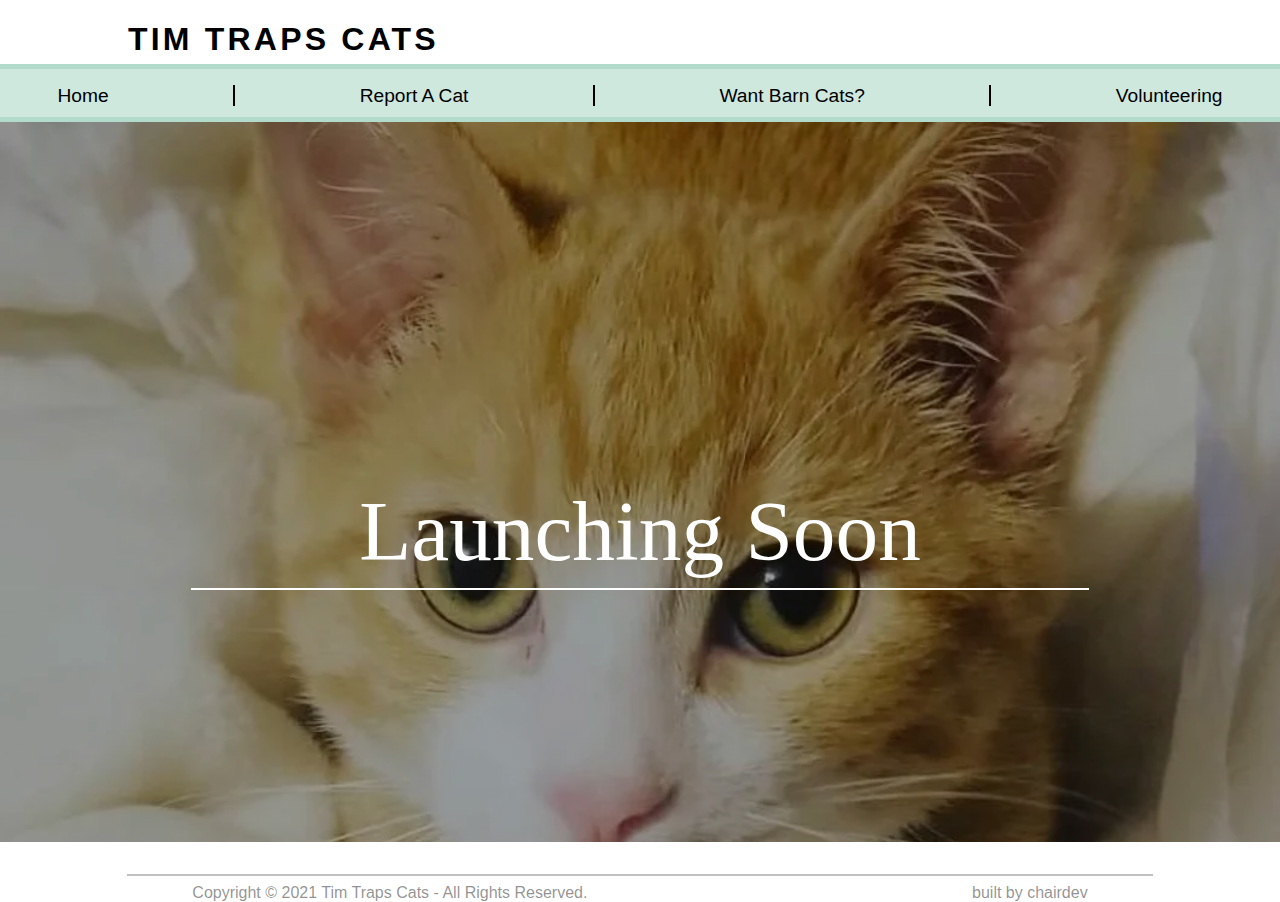
==== index.html @ 208aad23 "upd" ====
<!DOCTYPE html>
<html>
    <head>
        <meta name="description" content="tim traps cats: cat rescue for springfield mo">
        <meta name="keywords" content="springfield, trapping, stray, cats, cat, rescue, people, service, volunteer, tim, traps, tinytim">
        <meta name="author" content="chairdev">
        <meta name="viewport" content="width=device-width, initial-scale=1.0">
        <link rel="preconnect" href="https://fonts.gstatic.com">
        <link href="https://fonts.googleapis.com/css2?family=Montserrat" rel="stylesheet">
        <link href="/css/styles.css" rel="stylesheet">
        <!-- <link href="https://fonts.googleapis.com/css2?family=Montserrat:ital,wght@0,100;0,200;0,300;0,400;0,500;0,600;0,700;0,800;0,900;1,100;1,200;1,300;1,400;1,500;1,600;1,700;1,800;1,900&display=swap" rel="stylesheet">  -->
        <style>
        </style>
    </head>
    <body style="width: 100%; border: 0px; margin: 0px; ">
        <header>
            <h1><a id="titleHomeLink" href="/index.html">TIM TRAPS CATS</a></h2>
            <div>
                <ul id="headernav">
                    <li>
                        <a href="/index">Home</a>
                    </li>
                    <li class="headerulverticallines"></li>
                    <li>
                        <a href="/reportacat">Report A Cat</a>
                    </li>
                    <li class="headerulverticallines"></li>
                    <li>
                        <a href="/wantbarncats">Want Barn Cats?</a>
                    </li>
                    <li class="headerulverticallines"></li>
                    <li>
                        <a href="/volunteerform">Volunteering</a>
                    </li>
                </ul>
            </div>
        </header>
        <div id="body" style="width: 100%; border: 0px; margin: 0px; display: flex;">
            <div id="comingSoonCatImg" style="background-image: linear-gradient(rgba(0, 0, 0, 0.37) 0%, rgba(0, 0, 0, 0.37) 100%), url(./media/img/homepagecat.webp); background-repeat: no-repeat; background-position: center; background-size: cover; width: 100%; height: 0px; padding: 40vh 0 40vh 0; margin: 0px;
            " >
            <div id="catimgtext" style="">
                Launching Soon
            </div>
                <hr style="width: 70vw; color: white; border: 1px solid white">
            </div>
        </div>
        <div id="footer" style="margin-top: 2em; color: #3338;">
            <hr style="width: 80vw; border: 1px solid #8888;">
            <div style="display: flex; justify-content: space-around;">
                <div style="font-family: sans-serif;">Copyright © 2021 Tim Traps Cats - All Rights Reserved.</div>
                <div style="font-family: sans-serif;">built by chairdev</div>
            </div>
        </div>
    </body>
</html>
---- css/styles.css ----
body{
    width: 100%;
    border: 0px;
    margin: 0px;

}

header{
    width: 100vw;
    margin: auto;
    display: flex;
    flex-direction: column;
    justify-content: space-between;
}

header > h1{
    font-family: 'Monsterrat', sans-serif;
    letter-spacing: .25vw;
    white-space: nowrap;
    max-width: 80vw;
    margin-left: 10vw;
}
header a{
    text-decoration: none;
    color: black;
}

#headernav{
    display: flex;
    flex-direction: row;
    height: 0px;
    padding: 1em 0 2em 0;
    list-style: none;
    justify-content: space-around;
    /* max-width: 60%; */
    min-width: 22%;
    width: 100%;
    margin: auto;
    margin-top: -1em;
    font-family: sans-serif;
    color: black;
    background-color: #b2dbcba0;
    border: solid #b2dbcb;
    border-top-width: thick;
    border-bottom-width: thick;
    border-left-width: 0px;
    border-right-width: 0px;
    
}
header > div > ul li{
    font-size: larger;
    white-space: nowrap;
}

header > div > ul li a{
    font-size: 1em;
    transition: font-size .25s;
}

header > div > ul li a:hover{
    font-size: 1.1em;
}

.headerulverticallines{
    border: 1px solid black;
    height: 1em;
    width: 0px;
    margin: 0 .5em 0 .5em;
}

#body{
    width: 100%;
    border: 0px;
    margin: 0px;
    display: flex;
}

#bodyHeadCatImg{
    background-image: linear-gradient(rgba(0, 0, 0, 0.37) 0%, rgba(0, 0, 0, 0.37) 100%), url(./media/img/homepagecat.webp);
    background-repeat: no-repeat;
    background-position: center;
    background-size: cover;
    width: 100%;
    height: 0px;
    padding: 40vh 0 40vh 0;
    margin: 0px;
}

hr.thickWhiteUnderline{
    width: 70vw;
    color: white;
    border: 1px solid white;
}

#titleHomeLink:hover{
    color: black;
}
#titleHomeLink{
    color: black;
}
#titleHomeLink:visited{
    color: black;
}

/*Home page css*/
#catimgtext{
    text-align: center;
    font-size: 64pt;
    color: white;
}

@media screen and (max-width: 1050px) {
    header{
        flex-direction: column;
        width: 100vw;
    }
    #headernav{
        margin-top: 0vh;
        padding: 1em 0 2em 0;
        margin: auto;
        margin-top: -1em;
        max-width: unset;
        width: 100vw;
        justify-content: space-around;
        /* flex-direction: column; */
    }
    header > div > ul li{
        text-align: center;
        width: 8em;
        margin: 0;
        padding: 0;
    }

}
@media screen and (max-width: 600px) {
    .headerulverticallines{
        border: 0px solid #0000;
        visibility: hidden;
    }
    #headernav{
        margin: 0;
        margin-top: 0em;
        margin-bottom: 0em;
        padding: 3em 0 3em 0;
        height: 4em;
        width: 100%;
        flex-direction: column;
        justify-content: space-around;
    }
    #headernav li{
        padding: .1em 0 .1em 0;
        border-bottom: 2px solid black;
        width: 80vw;
        margin: auto;
    }
    header{
        justify-content: center;
        margin: auto;
        width: 100%;
    }
    #catimgtext{
        font-size: 32pt;
    }
}
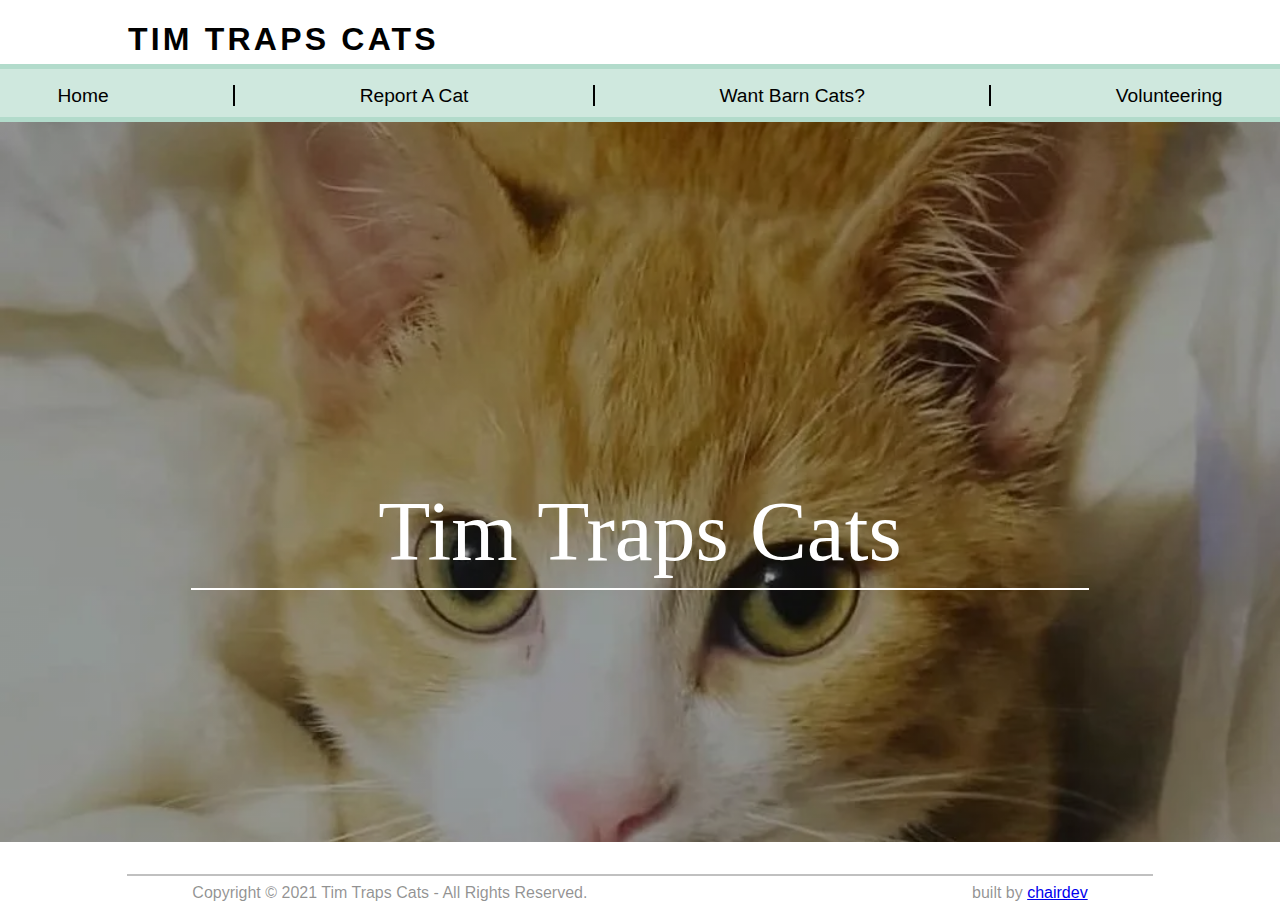
==== commit 675ef872: "finalization of initial forms" ====
--- a/index.html
+++ b/index.html
@@ -39,7 +39,7 @@
             <div id="comingSoonCatImg" style="background-image: linear-gradient(rgba(0, 0, 0, 0.37) 0%, rgba(0, 0, 0, 0.37) 100%), url(./media/img/homepagecat.webp); background-repeat: no-repeat; background-position: center; background-size: cover; width: 100%; height: 0px; padding: 40vh 0 40vh 0; margin: 0px;
             " >
             <div id="catimgtext" style="">
-                Launching Soon
+                Tim Traps Cats
             </div>
                 <hr style="width: 70vw; color: white; border: 1px solid white">
             </div>
@@ -48,7 +48,7 @@
             <hr style="width: 80vw; border: 1px solid #8888;">
             <div style="display: flex; justify-content: space-around;">
                 <div style="font-family: sans-serif;">Copyright © 2021 Tim Traps Cats - All Rights Reserved.</div>
-                <div style="font-family: sans-serif;">built by chairdev</div>
+                <div style="font-family: sans-serif;">built by <a href="zodywoolsey.github.io">chairdev</a></div>
             </div>
         </div>
     </body>
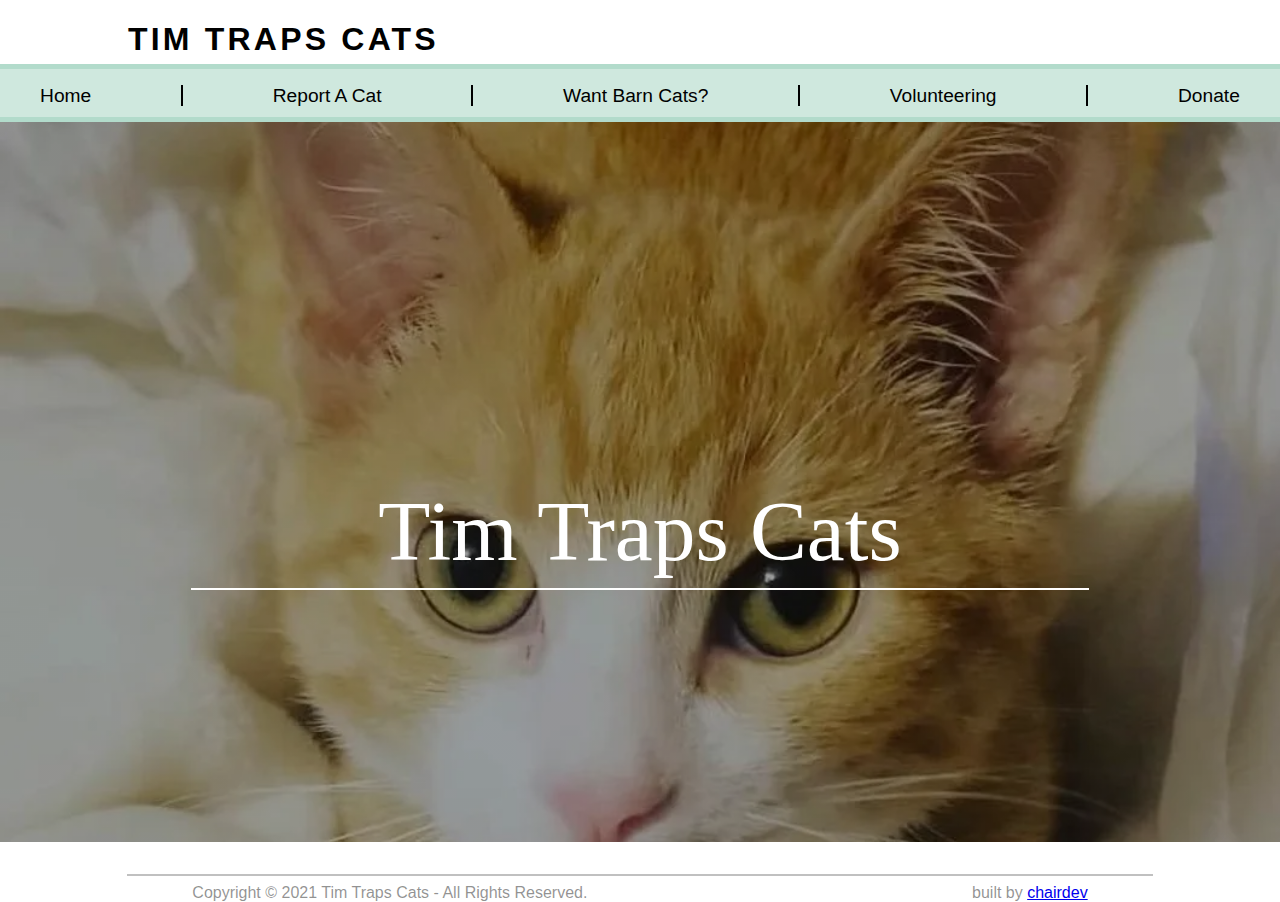
==== commit f0c5d68f: "upd" ====
--- a/index.html
+++ b/index.html
@@ -9,6 +9,7 @@
         <link href="https://fonts.googleapis.com/css2?family=Montserrat" rel="stylesheet">
         <link href="/css/styles.css" rel="stylesheet">
         <!-- <link href="https://fonts.googleapis.com/css2?family=Montserrat:ital,wght@0,100;0,200;0,300;0,400;0,500;0,600;0,700;0,800;0,900;1,100;1,200;1,300;1,400;1,500;1,600;1,700;1,800;1,900&display=swap" rel="stylesheet">  -->
+        <title>TimTrapsCats</title>
         <style>
         </style>
     </head>
@@ -32,13 +33,17 @@
                     <li>
                         <a href="/volunteerform">Volunteering</a>
                     </li>
+                    <li class="headerulverticallines"></li>
+                    <li>
+                        <a href="/donate">Donate</a>
+                    </li>
                 </ul>
             </div>
         </header>
         <div id="body" style="width: 100%; border: 0px; margin: 0px; display: flex;">
             <div id="comingSoonCatImg" style="background-image: linear-gradient(rgba(0, 0, 0, 0.37) 0%, rgba(0, 0, 0, 0.37) 100%), url(./media/img/homepagecat.webp); background-repeat: no-repeat; background-position: center; background-size: cover; width: 100%; height: 0px; padding: 40vh 0 40vh 0; margin: 0px;
             " >
-            <div id="catimgtext" style="">
+            <div id="catimgtext" >
                 Tim Traps Cats
             </div>
                 <hr style="width: 70vw; color: white; border: 1px solid white">
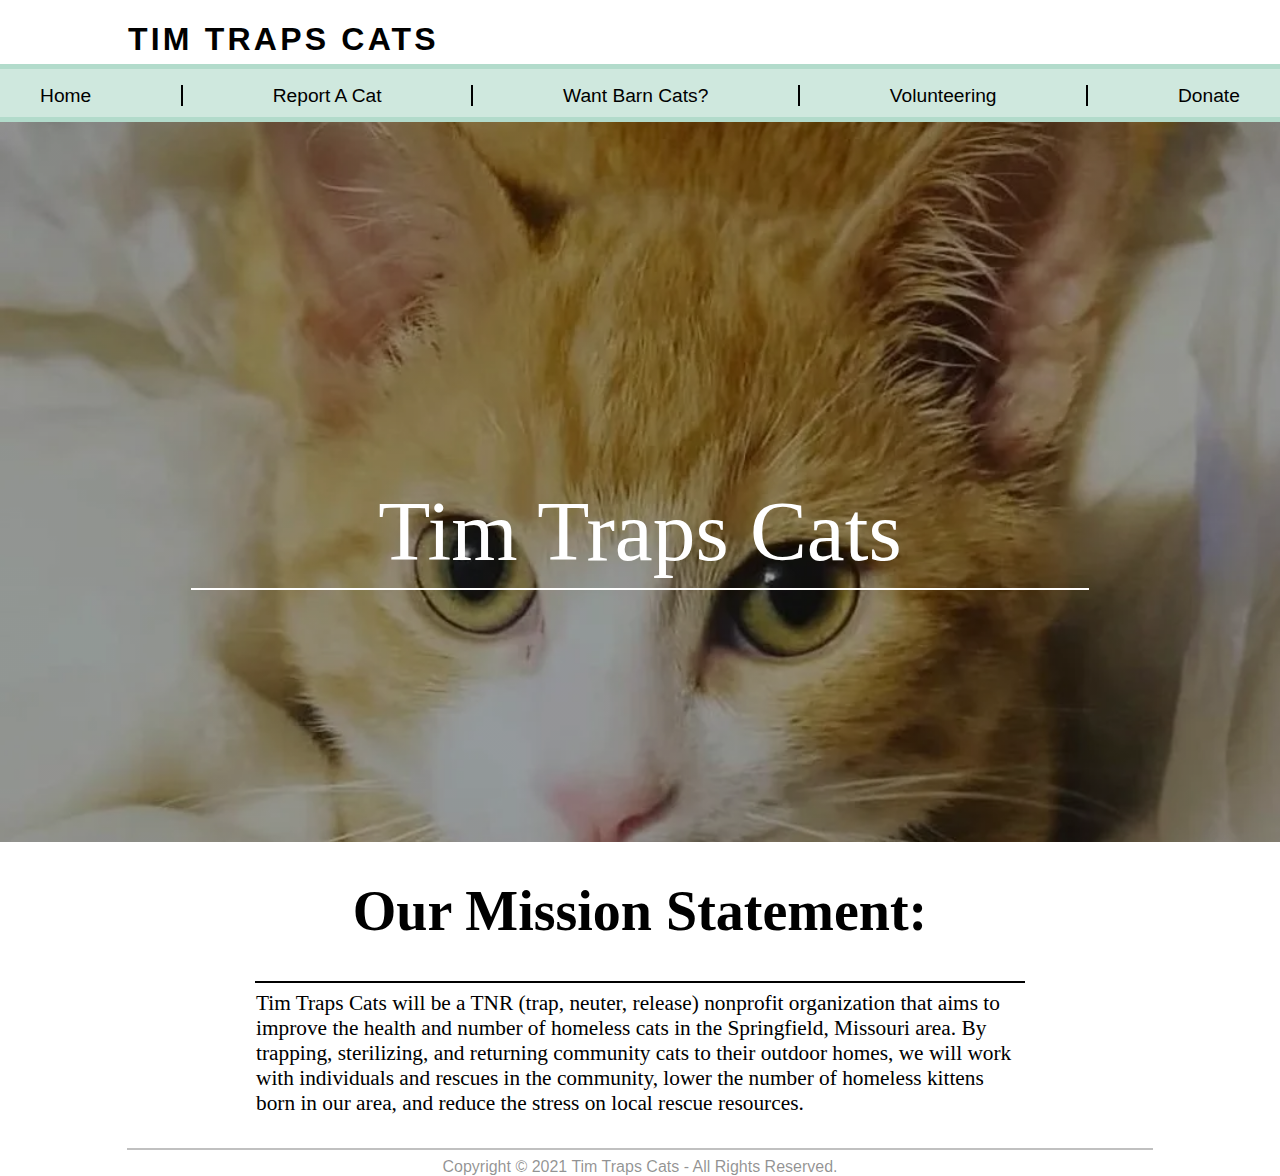
==== commit 919350fb: "added mission statement fixed some styling" ====
--- a/index.html
+++ b/index.html
@@ -41,19 +41,27 @@
             </div>
         </header>
         <div id="body" style="width: 100%; border: 0px; margin: 0px; display: flex;">
-            <div id="comingSoonCatImg" style="background-image: linear-gradient(rgba(0, 0, 0, 0.37) 0%, rgba(0, 0, 0, 0.37) 100%), url(./media/img/homepagecat.webp); background-repeat: no-repeat; background-position: center; background-size: cover; width: 100%; height: 0px; padding: 40vh 0 40vh 0; margin: 0px;
+            <div id="comingSoonCatImg" style="background-image: linear-gradient(rgba(0, 0, 0, 0.37) 0%, rgba(0, 0, 0, 0.37) 100%), url(./media/img/homepagecat.webp); background-repeat: no-repeat; background-position: center; background-size: cover; width: 100%; height: 40vh; padding: 40vh 0 0 0; margin: 0px;
             " >
-            <div id="catimgtext" >
-                Tim Traps Cats
-            </div>
+                <div id="catimgtext" >
+                    Tim Traps Cats
+                </div>
                 <hr style="width: 70vw; color: white; border: 1px solid white">
+                
             </div>
         </div>
-        <div id="footer" style="margin-top: 2em; color: #3338;">
+        <div style="width: 100%;" >
+            <h1 id="missionstatementheader" >Our Mission Statement:</h1>
+            <hr style="border-style: solid; border-width: .1em; border-color: black; width: 60%;" />
+            <p id="missionstatementtext">
+                Tim Traps Cats will be a TNR (trap, neuter, release) nonprofit organization that aims to improve the health and number of homeless cats in the Springfield, Missouri area. By trapping, sterilizing, and returning community cats to their outdoor homes, we will work with individuals and rescues in the community, lower the number of homeless kittens born in our area, and reduce the stress on local rescue resources.
+            </p>
+        </div>
+        <div id="footer" >
             <hr style="width: 80vw; border: 1px solid #8888;">
             <div style="display: flex; justify-content: space-around;">
-                <div style="font-family: sans-serif;">Copyright © 2021 Tim Traps Cats - All Rights Reserved.</div>
-                <div style="font-family: sans-serif;">built by <a href="zodywoolsey.github.io">chairdev</a></div>
+                <div id="footercopyright" >Copyright © 2021 Tim Traps Cats - All Rights Reserved.</div>
+                <div id="footerdev" >built by <a href="zodywoolsey.github.io">chairdev</a></div>
             </div>
         </div>
     </body>
--- a/css/styles.css
+++ b/css/styles.css
@@ -2,7 +2,7 @@
     width: 100%;
     border: 0px;
     margin: 0px;
-
+    overflow-x: hidden;
 }
 
 header{
@@ -34,7 +34,7 @@
     justify-content: space-around;
     /* max-width: 60%; */
     min-width: 22%;
-    width: 100%;
+    width: 100vw;
     margin: auto;
     margin-top: -1em;
     font-family: sans-serif;
@@ -109,6 +109,30 @@
     color: white;
 }
 
+#missionstatementheader{
+    width: 100%;
+    text-align: center;
+    font-size: 42pt;
+}
+
+#missionstatementtext{
+    width: 60%;
+    margin: auto;
+    font-size: 16pt;
+}
+
+#footer{
+    margin-top: 2em;
+    color: #3338;
+}
+#footercopyright{
+    font-family: sans-serif;
+}
+#footerdev{
+    font-family: sans-serif;
+    display: none;
+}
+
 @media screen and (max-width: 1050px) {
     header{
         flex-direction: column;
@@ -129,6 +153,17 @@
         width: 8em;
         margin: 0;
         padding: 0;
+    }
+    #missionstatementheader{
+        width: 100%;
+        text-align: center;
+        font-size: 42pt;
+    }
+    
+    #missionstatementtext{
+        width: 80%;
+        margin: auto;
+        font-size: 16pt;
     }
 
 }
@@ -161,4 +196,29 @@
     #catimgtext{
         font-size: 32pt;
     }
+    #missionstatementheader{
+        width: 100%;
+        text-align: center;
+        font-size: 18pt;
+    }
+    
+    #missionstatementtext{
+        width: 80%;
+        margin: auto;
+        font-size: 16pt;
+    }
+    #footer{
+        margin-top: 2em;
+        color: #3338;
+    }
+    #footercopyright{
+        font-size: 8pt;
+        margin-bottom: 2em;
+    }
+    #footerdev{
+        font-size: 8pt;
+        width: 0px;
+        overflow: hidden;
+        display: none;
+    }
 }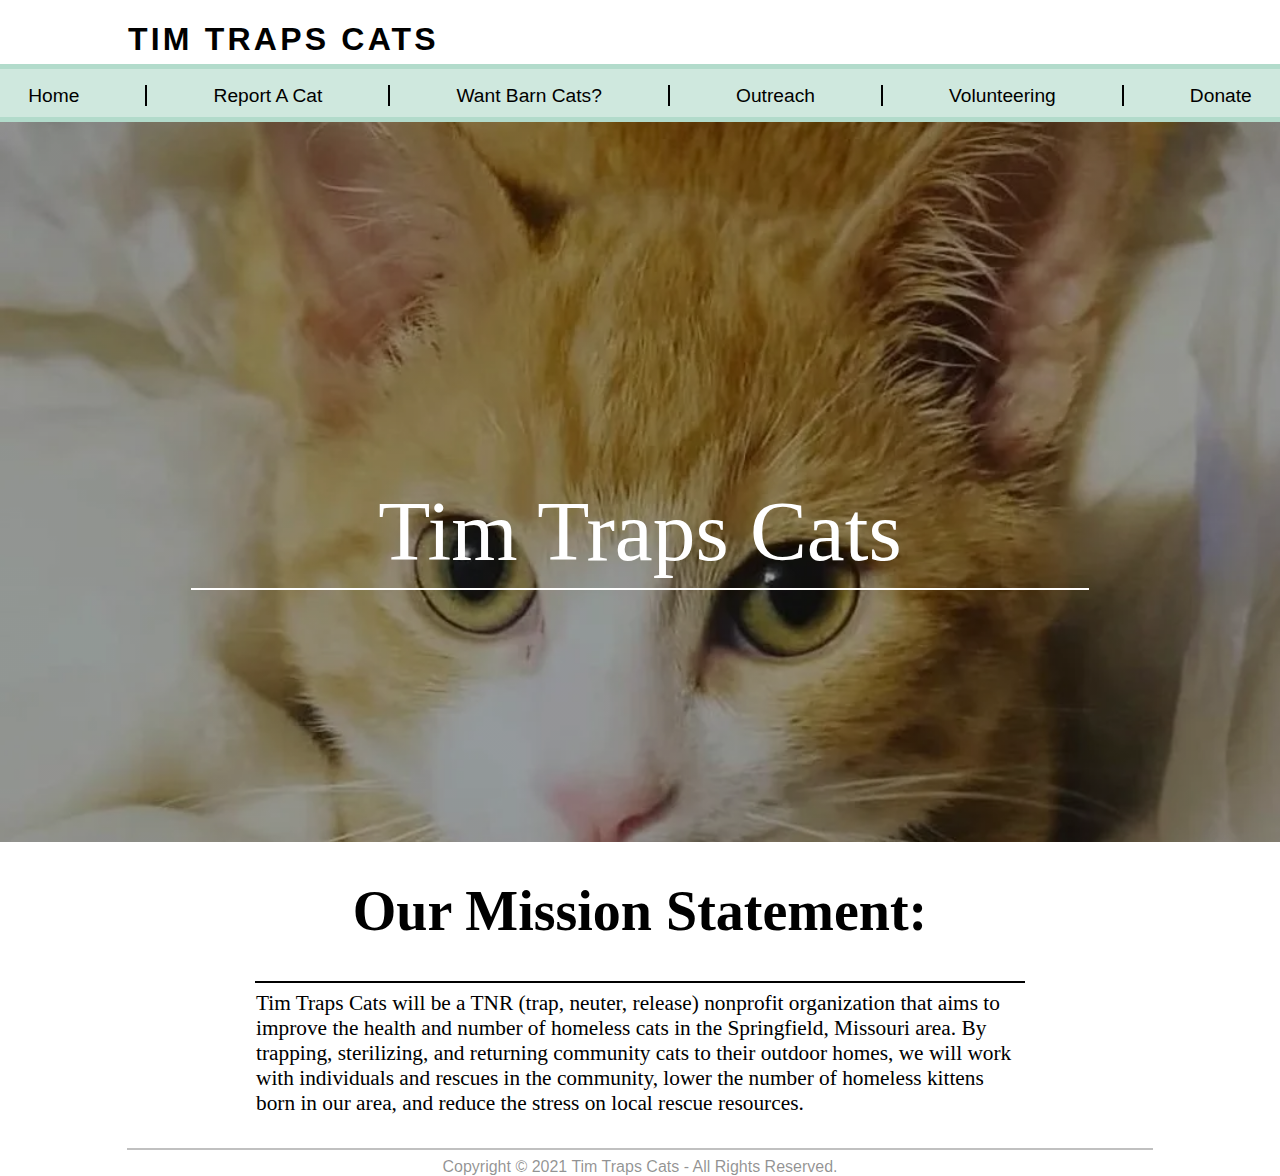
==== commit 08bd3905: "Added Outreach page" ====
--- a/index.html
+++ b/index.html
@@ -1,7 +1,7 @@
 <!DOCTYPE html>
 <html>
     <head>
-        <meta name="description" content="tim traps cats: cat rescue for springfield mo">
+        <meta name="description" content="Tim Traps Cats: Cat Rescue for Springfield, MO">
         <meta name="keywords" content="springfield, trapping, stray, cats, cat, rescue, people, service, volunteer, tim, traps, tinytim">
         <meta name="author" content="chairdev">
         <meta name="viewport" content="width=device-width, initial-scale=1.0">
@@ -28,6 +28,10 @@
                     <li class="headerulverticallines"></li>
                     <li>
                         <a href="/wantbarncats">Want Barn Cats?</a>
+                    </li>
+                    <li class="headerulverticallines"></li>
+                    <li>
+                        <a href="/outreach">Outreach</a>
                     </li>
                     <li class="headerulverticallines"></li>
                     <li>
